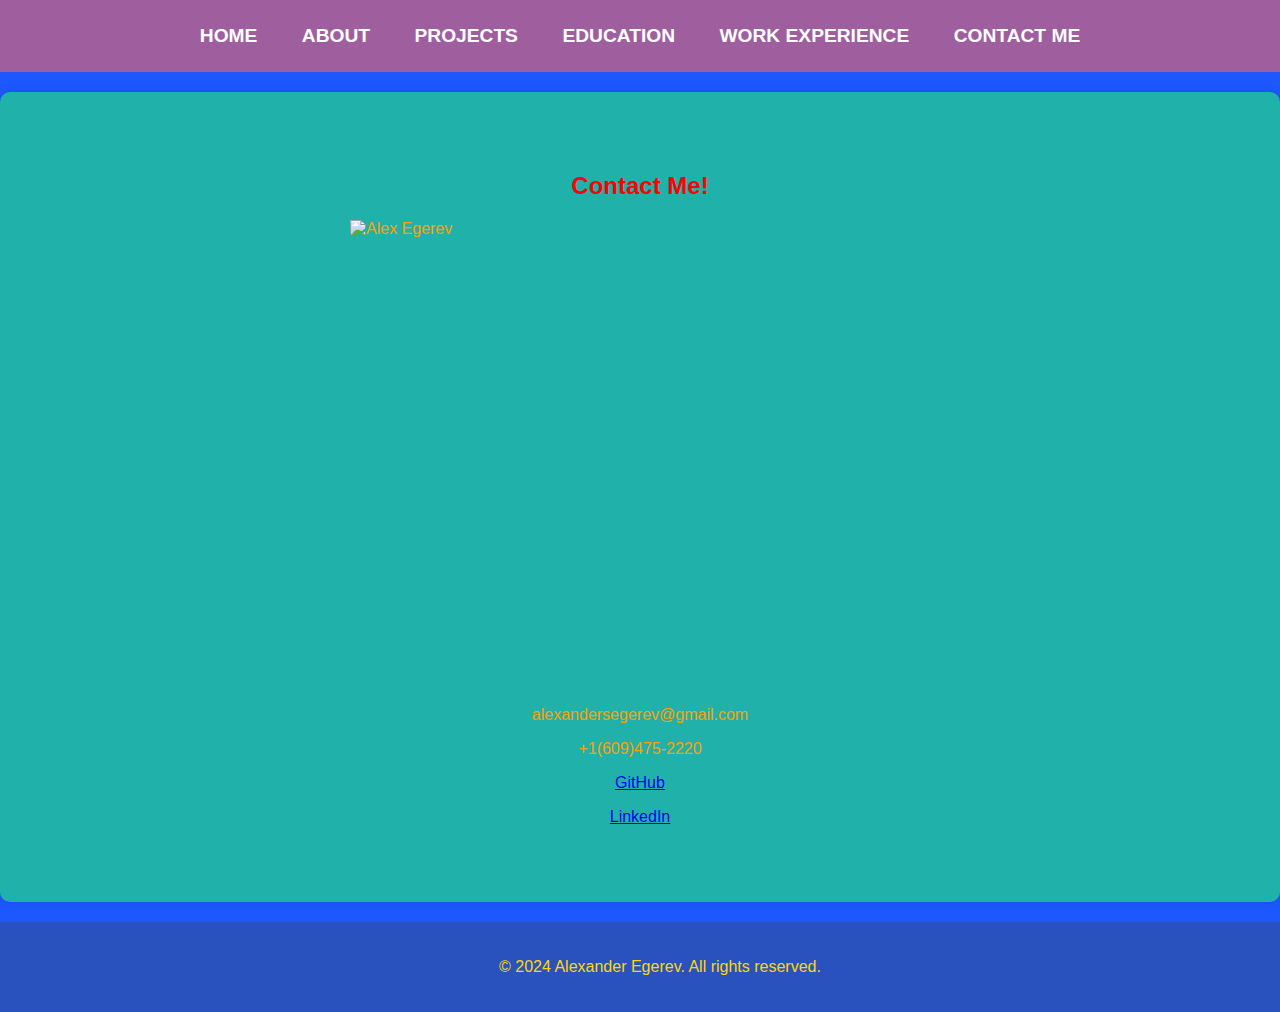
==== html/contact.html @ 45cd70c7 "Preliminary Commit ver.2" ====
<!DOCTYPE html>
<html lang="en">
<head>
    <meta charset="UTF-8">
    <meta name="viewport" content="width=device-width, initial-scale=1.0">
    <link rel="stylesheet" href="../css/styles.css">

    <title>Contact Me</title>
</head>
<body>
    <nav>
        <ul>
            <li><a href="../index.html">HOME</a></li>
            <li><a href="./about.html">ABOUT</a></li>
            <li><a href="./projects.html">PROJECTS</a></li>
            <li><a href="./education.html">EDUCATION</a></li>
            <li><a href="./work.html">WORK EXPERIENCE</a></li>
            <li><a href="./contact.html">CONTACT ME</a></li>
        </ul>
    </nav>

    <section id="contact">
        <h2> Contact Me! </h2>
        <img src="../assets/egerev_alexander.jpg" alt="Alex Egerev" width="470" height="470"/>
        <p> alexandersegerev@gmail.com </p>
        <p> +1(609)475-2220 </p>
       <p><a href="https://github.com/aegerev/">GitHub</a></p> 
        <p><a href="https://www.linkedin.com/in/alexander-egerev-3494aa301/">LinkedIn</a></p>
    </section>

    <footer>
    <p>&copy; 2024 Alexander Egerev. All rights reserved. </p>
    </footer>
---- css/styles.css ----
body {
    font-family: 'Arial', sans-serif;
    margin: 0;
    background-color: #1D57FF;
}

/* Navigation Styles */
nav {
    background-color: #9F5F9F;
    text-align: center;
    position: sticky;
    padding: 25px 0;
    margin-bottom: 20px;
}

nav ul {
    list-style-type: none;
    margin: 0;
    padding: 0;
}

nav li {
    display: inline;
    margin: 0 20px;
}

nav a {
    text-decoration: none;
    color: #ffffff;
    font-weight: bold;
    font-size: 1.2em;
    transition: color 0.3s ease-in-out;
}

nav a:hover {
    color: #FF7F00 ;
}

header {
    text-align: center;
    background-color: #FFD800;
    color: #20B2AA;
    padding: 100px 0px;
}

.name{
    font-size: 2.5em;
    margin-bottom: 5px;
}

.tagline {
    font-style: italic;
    color: #008080;
}

h2, h3 {
    color: #FF0000;
}



.container {
	background-color: #ffffff;
	padding: 1.5rem;
	border-radius: 1rem;
	box-shadow: 0 0 10px rgba(0, 0, 0, 0.1);
	max-width: 25rem;
	margin: auto;
}

fieldset {
	border: none;
	margin: 0;
	padding: 0;
}

legend {
	font-size: 1.2rem;
	margin-bottom: 0.5rem;
}

.container {
	background-color: #ffffff;
	padding: 1.5rem;
	border-radius: 1rem;
	box-shadow: 0 0 10px rgba(0, 0, 0, 0.1);
	max-width: 25rem;
	margin: auto;
}

.paragraph {
	font-size: 1.2rem;
	color: #FF0000;
	font-weight: bold;
	margin-bottom: 0.5rem;
}

label {
	font-size: 1.2rem;
	display: flex;
	align-items: center;
	margin-bottom: 0.5rem;
	background-color: #f1e8ff;
	padding: 0.5rem;
	border-radius: 0.3rem;
}

input {
	margin-right: 0.5rem;
	transform: scale(2);
	/* Increase the size of the checkboxes */
}

img {
    display: block;
    margin-left: auto;
    margin-right: auto;
    width: 50%;
}

button {
	padding: 0.5rem 1rem;
	font-size: 1rem;
  margin-top: 1rem;
	background-color: #4CAF50;
	color: white;
	border: none;
	border-radius: 0.4rem;
	cursor: pointer;
	transition: background-color 0.3s;
}

button:hover {
	background-color: #45a049;
}

.container-section {
	margin-top: 1.6rem;
}

#sentences,
#shortest,
#longest {
	font-size: 1.4rem;
	color: #333;
	margin-top: 1rem;
}

footer {
    bottom: 0;
    width: 100%;
    text-align: center;
    background-color: #2A52BE;
    color: #FFD800;  
    padding: 20px; 
    font-size: 1em;
}

#contact {
    box-shadow: 0px 0px 10px 0px rgba(0, 0, 0, 0.1);
    background-color: #20B2AA;
    padding: 60px;
    margin: 20px 0px;
    border-radius: 10px;
    color: #FFA000;
}


#contact h2 {
    text-align: center;
}

#contact p {
    text-align: center;
}

.contact-email {
    font-size: 1.2em;
    color: #66FF66;
}

.input-field {
    width: 80%;
    padding: 15px;
    margin: 15px 0;
    border: 1px solid #FCE883;
    border-radius: 5px;
}

.submit-button {
    background-color: #000099;
    color: #6696FF;
    padding: 15px;
    border: none;
    border-radius: 5px;
    cursor: pointer;
    transition: background-color 0.3s ease-in-out;
}

.submit-button:hover {
    background-color: #0056b3;
}
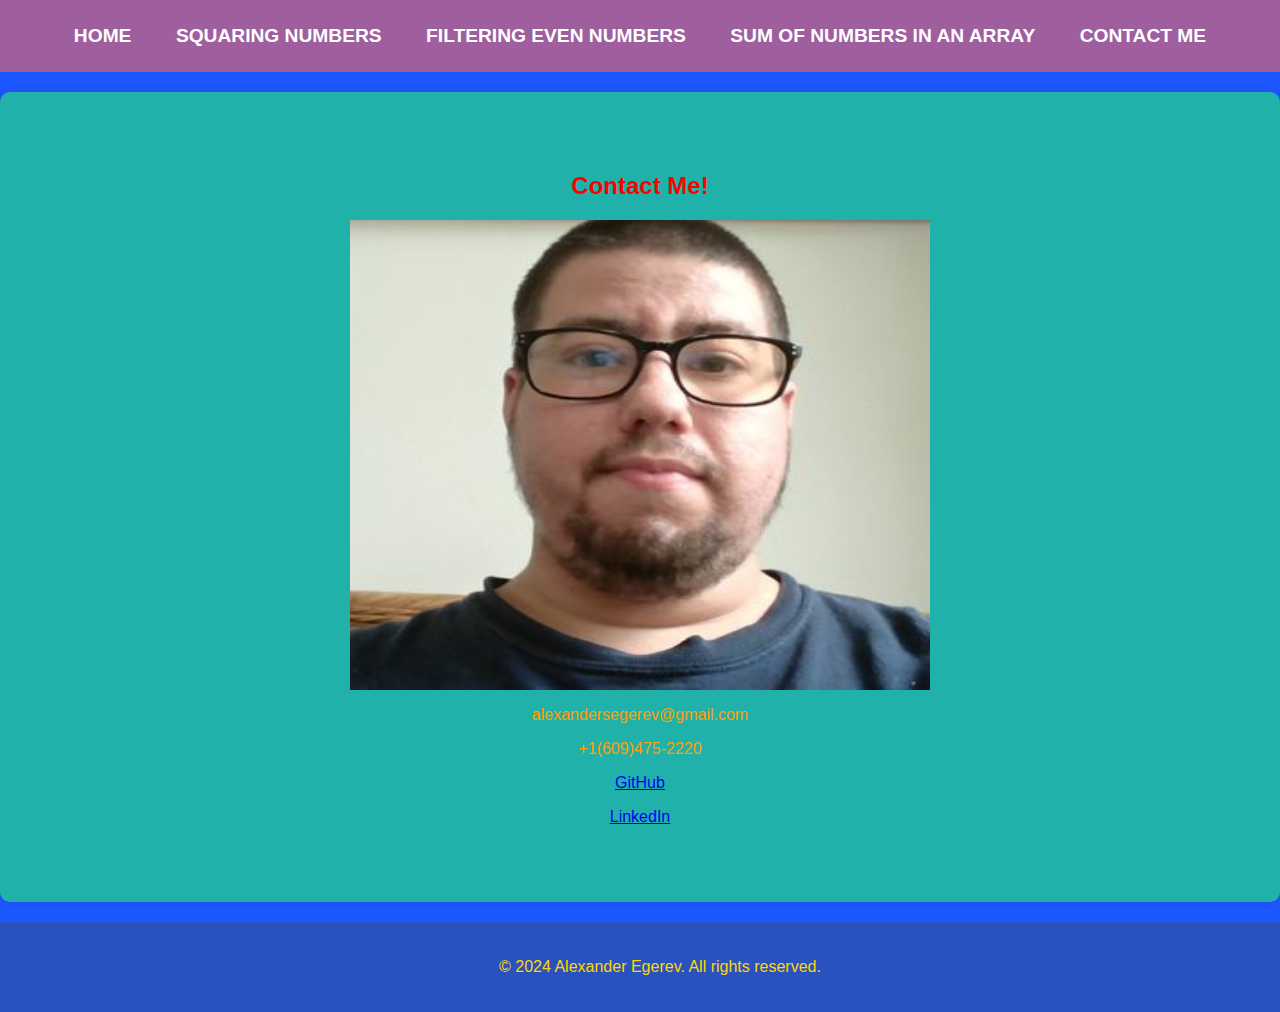
==== commit c37ab0ea: "Added new Activity; edited content from ONE PIECE to Cyberchase" ====
--- a/html/contact.html
+++ b/html/contact.html
@@ -11,10 +11,9 @@
     <nav>
         <ul>
             <li><a href="../index.html">HOME</a></li>
-            <li><a href="./about.html">ABOUT</a></li>
-            <li><a href="./projects.html">PROJECTS</a></li>
-            <li><a href="./education.html">EDUCATION</a></li>
-            <li><a href="./work.html">WORK EXPERIENCE</a></li>
+            <li><a href="./square-nums.html">SQUARING NUMBERS</a></li>
+            <li><a href="./number-filters.html">FILTERING EVEN NUMBERS</a></li>
+            <li><a href="./number-sum.html">SUM OF NUMBERS IN AN ARRAY</a></li>
             <li><a href="./contact.html">CONTACT ME</a></li>
         </ul>
     </nav>
